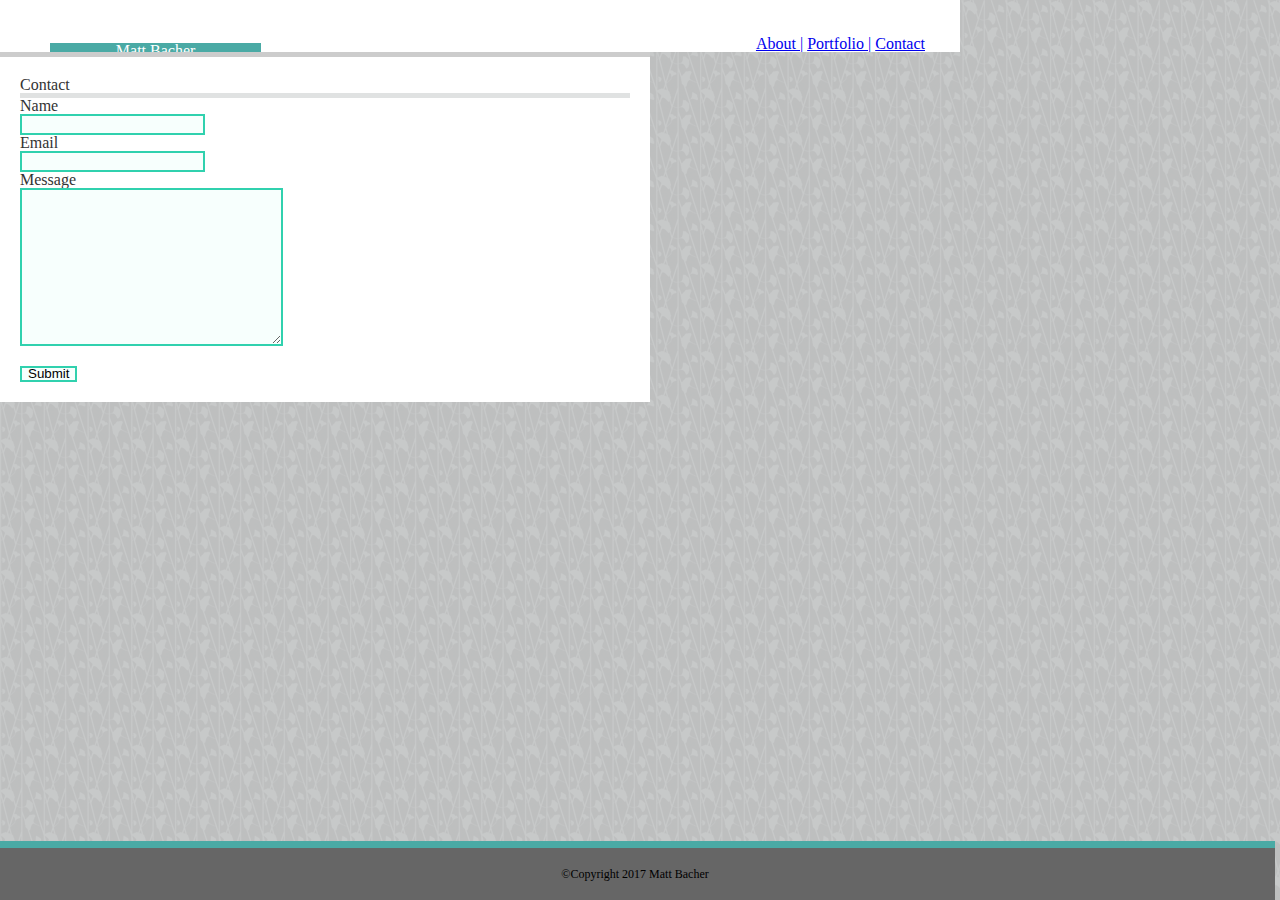
==== contact.html @ 1a53e3b9 "maybe works" ====
<!DOCTYPE html>
<html>
<head>
	<title>Matt Bacher's Portfolio | Contact</title>

	<link rel="stylesheet" type="text/css" href="assets/css/reset.css">

	<link rel="stylesheet" type="text/css" href="assets/css/style.css">
</head>

<body>
	<header>
		<h1>Matt Bacher</h1>
		<nav>		
			<a href="index.html">About |</a>
			<a href="portfolio.html">Portfolio |</a>
			<a href="contact.html">Contact</a>				
		</nav>
	</header>
	<div class="mainContent">
		<h2>Contact</h2>
		<form action="#">
			Name <br>
			<input class="form"  type="text" name="name">
			<br>
			Email <br>
			<input class="form" type="text" name="Email">
			<br>
			Message <br>
			<textarea class="form" name="Message" rows="15" cols="30"></textarea> <br>
			<br>
			<button class="form">Submit</button>
		</form>
	</div>
	<footer>
			©Copyright 2017 Matt Bacher
	</footer>
</body>
</html>
---- assets/css/style.css ----
* {
	font-family: Arial, 'Helvetica Neue', Helvetica, sans-serif;
	box-sizing: border-box;
	
}
body {
width: 960px;
background-image: url("../images/wild_flowers.png");

}

.mainContent {
	padding: 20px;
  	margin: 0px 0px 20px;
  	color: #333;
  	background: #fff;
  	width: 650px;
  	overflow: auto;
  	border-top: 5px solid #ccc;

}

.aboutme {
	background: #fff;
	

}

.form{
	background: #f7fffd;
	border: 2px solid #30d1ae;
	line-height: 10px;
}

.navBar {
	background: #fff;
	word-spacing: 10px;
	text-decoration: none;
}

#me {
	float: left;
	width: 183px; 
	height: 259px;
	margin-right: 18px;
}

form {
	background: #fff;
}

aside {
	float: right;
	padding: 10px;
	background: #fff;
	height: 5%;
	width: 10%;

}
header{
	background: #fff;
	height: 7%;
	overflow: hidden;

}

footer {
	text-align: center;
	background: #666666;
	font-size: 12px;
	position: fixed;
	bottom: 0px;
	left: -5px;
	width: 100%;
	padding: 20px;
	border-top: 7px solid #4aaaa5;
}

h1 {
	padding: 20px, 20px;
	background: #4aaaa5;
	text-align: center;
	width: 22%;
	overflow: auto;
	margin: 20px 0px 0px;
	position: relative;
	right: -50px;
	top: 23px;
	color: #fff;
}


h2 {
	background: #ffffff;
	border-bottom: 5px solid #e0e2e2;
}

nav {
	float: right;
	padding-right: 35px;
	background: #fff;
}

h1, h2 {
	font-family: Georgia, Times, 'Times New Roman', serif;
}
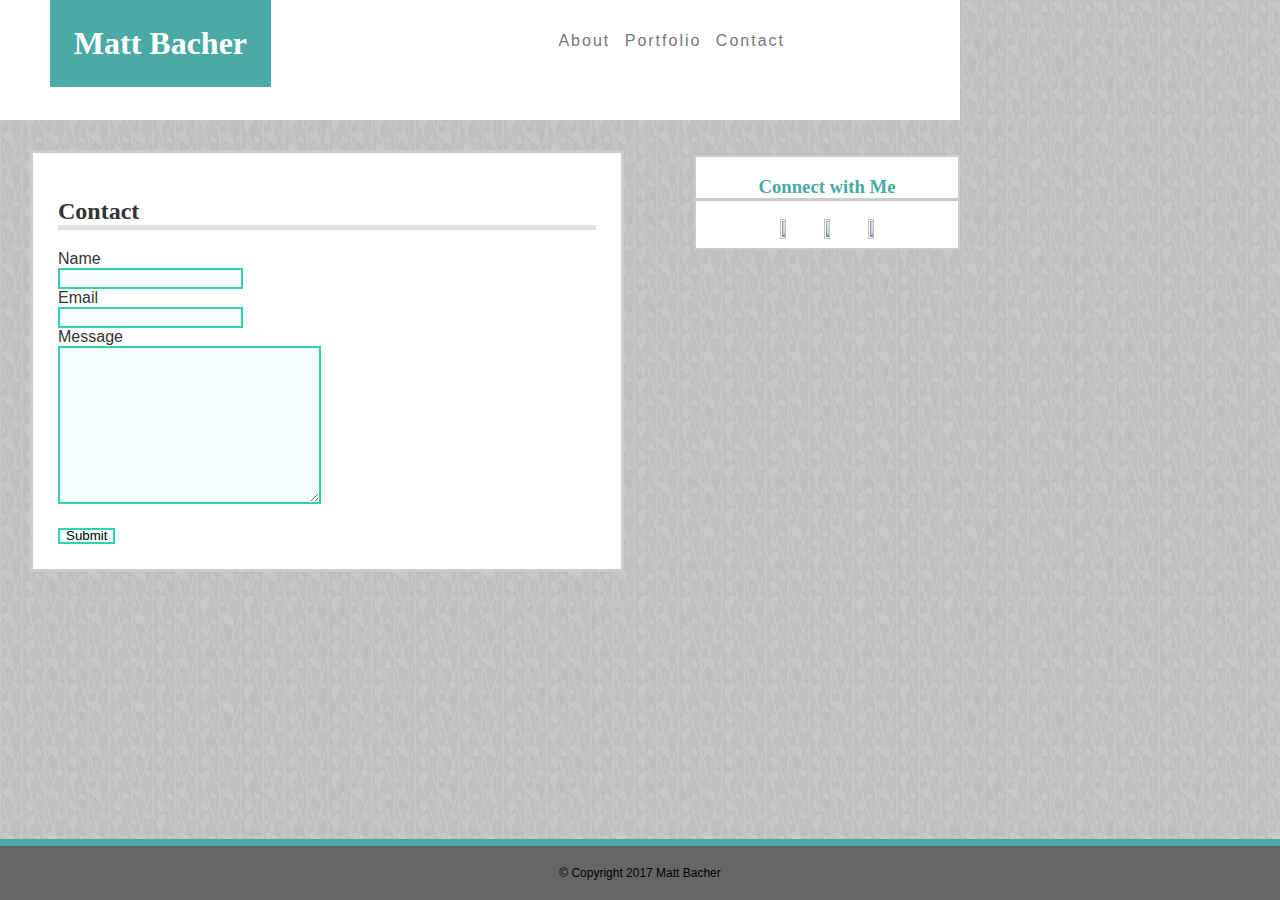
==== commit cc1ed570: "final revision" ====
--- a/contact.html
+++ b/contact.html
@@ -3,7 +3,7 @@
 <head>
 	<title>Matt Bacher's Portfolio | Contact</title>
 
-	<link rel="stylesheet" type="text/css" href="assets/css/reset.css">
+	<!--<link rel="stylesheet" type="text/css" href="assets/css/reset.css">!-->
 
 	<link rel="stylesheet" type="text/css" href="assets/css/style.css">
 </head>
@@ -11,12 +11,22 @@
 <body>
 	<header>
 		<h1>Matt Bacher</h1>
+
 		<nav>		
-			<a href="index.html">About |</a>
-			<a href="portfolio.html">Portfolio |</a>
-			<a href="contact.html">Contact</a>				
+			<a class="navBar" href="index.html">About</a>
+			<a class="navBar" href="portfolio.html">Portfolio</a>
+			<a class="navBar" href="contact.html">Contact</a>			
 		</nav>
+
 	</header>
+
+	<aside>
+		<h3>Connect with Me</h3>
+		<a href="https://stackoverflow.com/users/8286429/m-bacher" target="_blank"><img class="myLinks" src="assets/images/stackoverflow.PNG"></a>
+		<a href="https://github.com/redwinger" target="_blank"><img class="myLinks" src="assets/images/github.PNG"></a>
+		<a href="https://www.linkedin.com/in/matt-bacher-a28539145/?trk=uno-choose-ge-no-intent&dl=no" target="_blank"><img class="myLinks" src="assets/images/linkedin.PNG"></a>	
+	</aside>
+	
 	<div class="mainContent">
 		<h2>Contact</h2>
 		<form action="#">
@@ -33,7 +43,7 @@
 		</form>
 	</div>
 	<footer>
-			©Copyright 2017 Matt Bacher
+			&copy; Copyright 2017 Matt Bacher
 	</footer>
 </body>
 </html>--- a/assets/css/style.css
+++ b/assets/css/style.css
@@ -1,29 +1,31 @@
 * {
 	font-family: Arial, 'Helvetica Neue', Helvetica, sans-serif;
 	box-sizing: border-box;
-	
 }
 body {
 width: 960px;
 background-image: url("../images/wild_flowers.png");
+margin: 0px;
 
 }
 
+.background {
+	background-image: url("../images/wild_flowers.png");
+}
 .mainContent {
-	padding: 20px;
-  	margin: 0px 0px 20px;
+	padding: 25px;
+  	margin-left: 30px;
+  	margin-top: 30px;
   	color: #333;
   	background: #fff;
-  	width: 650px;
+  	width: 594px;
   	overflow: auto;
-  	border-top: 5px solid #ccc;
-
+  	float: left;
+  	border: 3px solid #CCC;
 }
 
 .aboutme {
 	background: #fff;
-	
-
 }
 
 .form{
@@ -34,8 +36,41 @@
 
 .navBar {
 	background: #fff;
-	word-spacing: 10px;
 	text-decoration: none;
+	color: #777;
+	text-align: center;
+	letter-spacing: 2px;
+	overflow: hidden;
+}
+
+.myLinks {
+	width: 15%;
+	height: 15%;
+	margin-bottom: 5px;
+}
+
+.imageContainer {
+	display: inline-block;
+	width: 210px;
+	height: 157px;
+	position: relative;
+	margin-bottom: 30px;
+	margin-right: 25px;
+	margin-left: 25px;	
+}
+
+.projectImgs {
+	width: 100%;
+	height: 100%;
+}
+
+.banner {
+	position: absolute;
+	top: 100px;
+	background: #4aaaa5;
+	padding: 15px;
+	width: 100%;
+	text-align: center;
 }
 
 #me {
@@ -51,16 +86,21 @@
 
 aside {
 	float: right;
-	padding: 10px;
+	border: 2px solid #ccc;
 	background: #fff;
-	height: 5%;
-	width: 10%;
+	width: 266px;
+	overflow-wrap: all;
+	margin-left: 15px;
+	margin-top: 35px;
+	color: #4aaaa5;
+	text-align: center;
 
 }
 header{
 	background: #fff;
-	height: 7%;
 	overflow: hidden;
+	margin: 0px;
+	height: 120px;
 
 }
 
@@ -70,37 +110,42 @@
 	font-size: 12px;
 	position: fixed;
 	bottom: 0px;
-	left: -5px;
 	width: 100%;
 	padding: 20px;
 	border-top: 7px solid #4aaaa5;
 }
 
 h1 {
-	padding: 20px, 20px;
+	margin: 0px;
+	padding: 25px 15px;
 	background: #4aaaa5;
 	text-align: center;
-	width: 22%;
+	width: 23%;
 	overflow: auto;
-	margin: 20px 0px 0px;
 	position: relative;
+	top: 0px;
 	right: -50px;
-	top: 23px;
 	color: #fff;
 }
 
+nav {
+	float: right;
+	background: #fff;
+	position: relative;
+	right: 175px;
+	bottom: 55px;
+	word-spacing: 10px;
+}
 
 h2 {
 	background: #ffffff;
 	border-bottom: 5px solid #e0e2e2;
 }
 
-nav {
-	float: right;
-	padding-right: 35px;
-	background: #fff;
+h3 {
+	border-bottom: 3px solid #ccc;
 }
 
-h1, h2 {
+h1, h2, h3, h4 {
 	font-family: Georgia, Times, 'Times New Roman', serif;
 }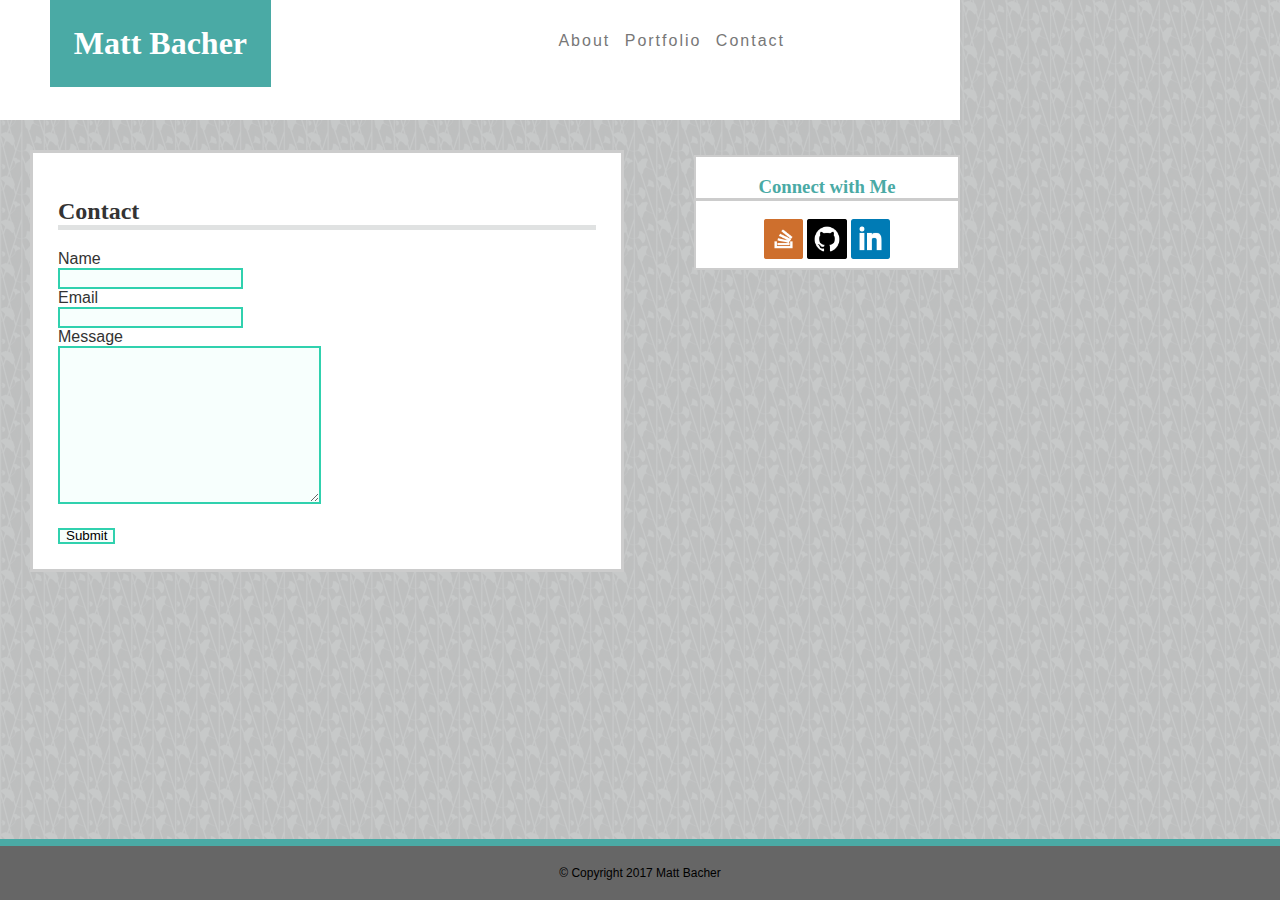
==== commit 740ab03a: "Final Revision" ====
--- a/contact.html
+++ b/contact.html
@@ -22,9 +22,9 @@
 
 	<aside>
 		<h3>Connect with Me</h3>
-		<a href="https://stackoverflow.com/users/8286429/m-bacher" target="_blank"><img class="myLinks" src="assets/images/stackoverflow.PNG"></a>
-		<a href="https://github.com/redwinger" target="_blank"><img class="myLinks" src="assets/images/github.PNG"></a>
-		<a href="https://www.linkedin.com/in/matt-bacher-a28539145/?trk=uno-choose-ge-no-intent&dl=no" target="_blank"><img class="myLinks" src="assets/images/linkedin.PNG"></a>	
+		<a href="https://stackoverflow.com/users/8286429/m-bacher" target="_blank"><img class="myLinks" src="assets/images/stackoverflow.png"></a>
+		<a href="https://github.com/redwinger" target="_blank"><img class="myLinks" src="assets/images/github.png"></a>
+		<a href="https://www.linkedin.com/in/matt-bacher-a28539145/?trk=uno-choose-ge-no-intent&dl=no" target="_blank"><img class="myLinks" src="assets/images/linkedin.png"></a>	
 	</aside>
 	
 	<div class="mainContent">
